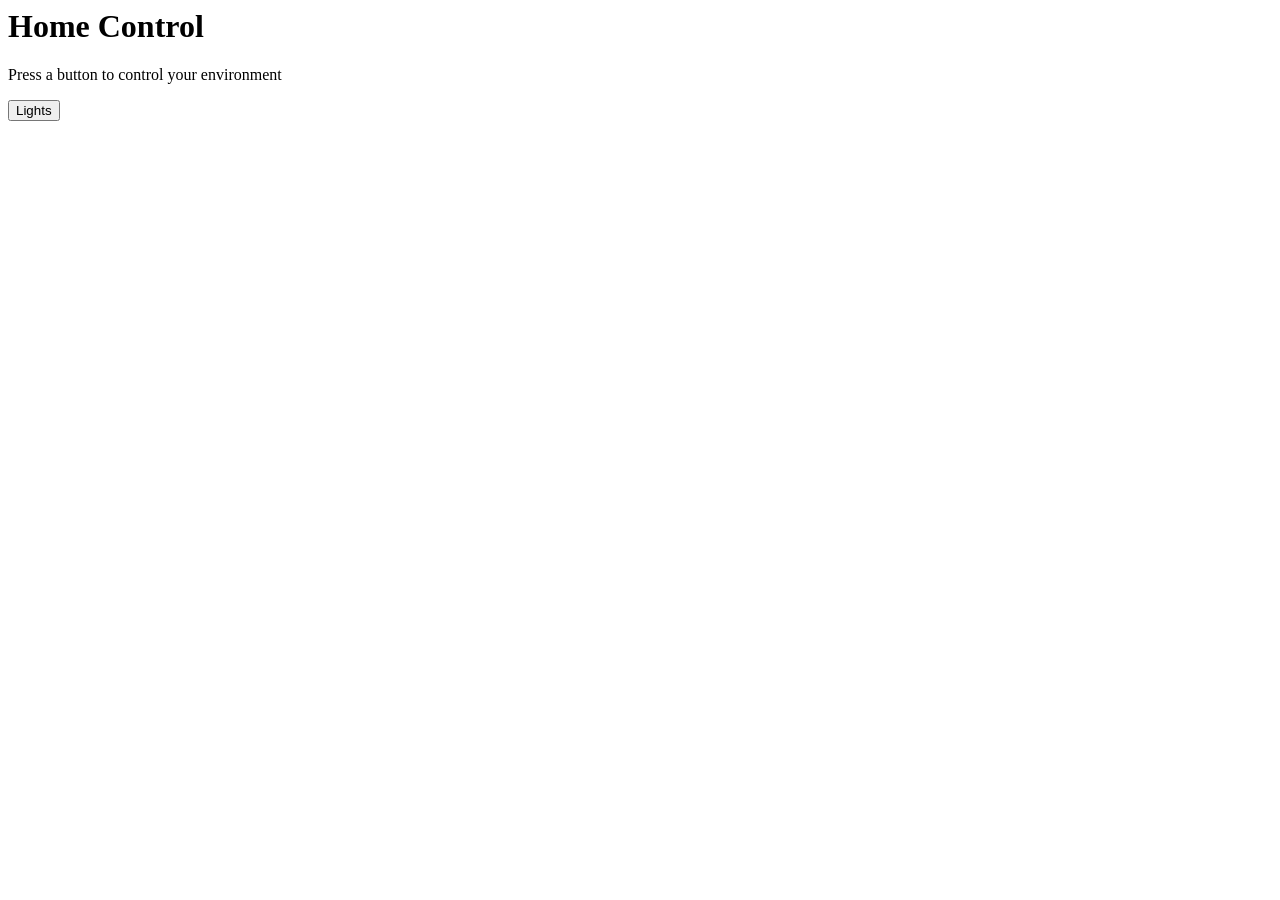
==== public/index.html @ b786d8cf "inital commit of crow server" ====
<html>

<head>
	<title>Home Control</Title>
	<link rel="stylesheet" href="/style.css">
</head>

<body>

		<h1>Home Control</h1>

		<p>Press a button to control your environment</p>

		<button onclick="window.location.href='/page2'">
			Lights
		</button>


</body>
</html>
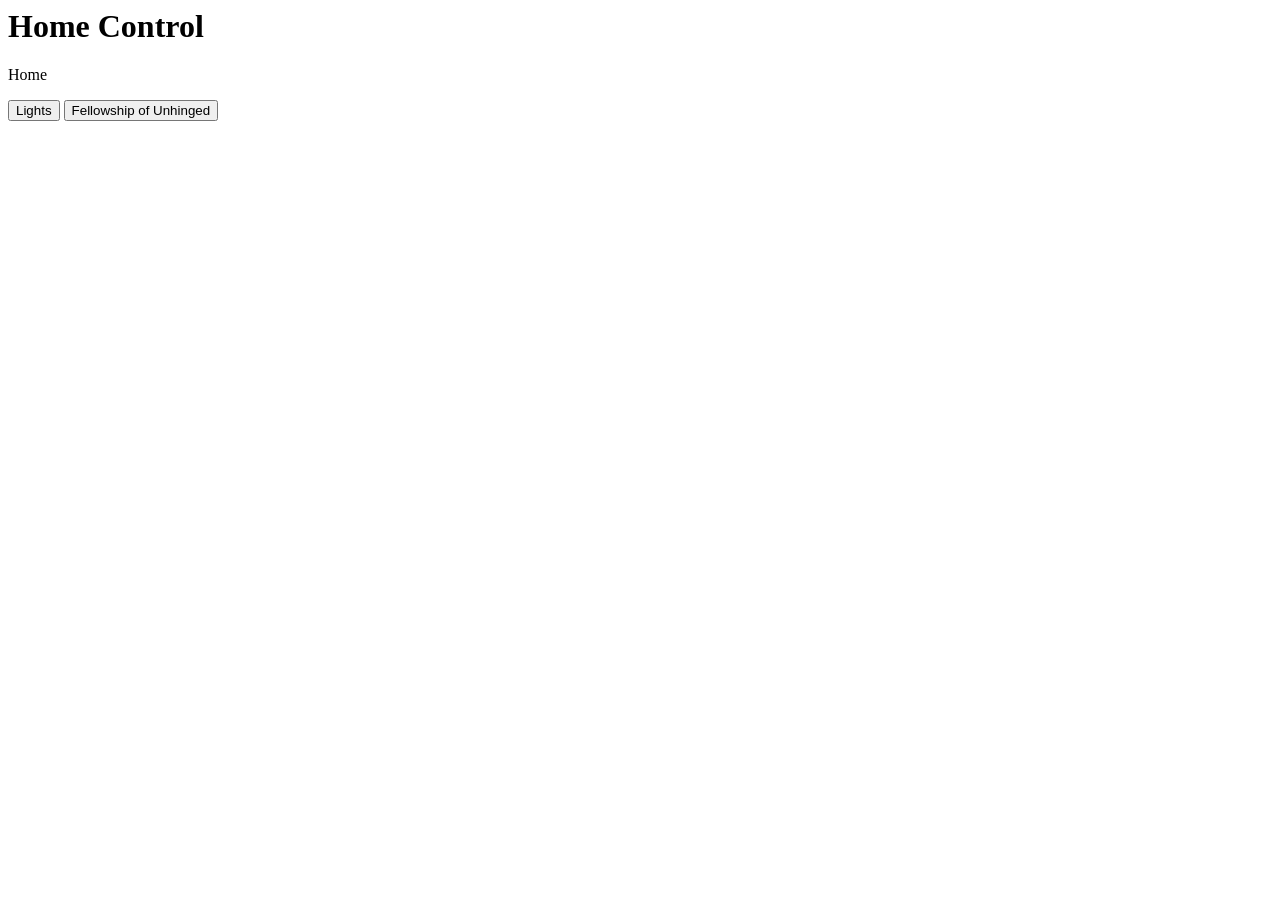
==== commit 55713839: "Update server" ====
--- a/public/index.html
+++ b/public/index.html
@@ -1,20 +1,24 @@
-<html>
-
-<head>
-	<title>Home Control</Title>
-	<link rel="stylesheet" href="/style.css">
-</head>
-
-<body>
-
-		<h1>Home Control</h1>
-
-		<p>Press a button to control your environment</p>
-
-		<button onclick="window.location.href='/page2'">
-			Lights
-		</button>
-
-
-</body>
-</html>
+<html>
+
+<head>
+	<title>Home Control</Title>
+	<link rel="stylesheet" href="/style.css">
+</head>
+
+<body>
+
+		<h1>Home Control</h1>
+
+		<p>Home</p>
+
+		<button onclick="window.location.href='/page2'">
+			Lights
+		</button>
+
+		<button onclick="window.location.href='/game'">
+			Fellowship of Unhinged
+		</button>
+
+
+</body>
+</html>
